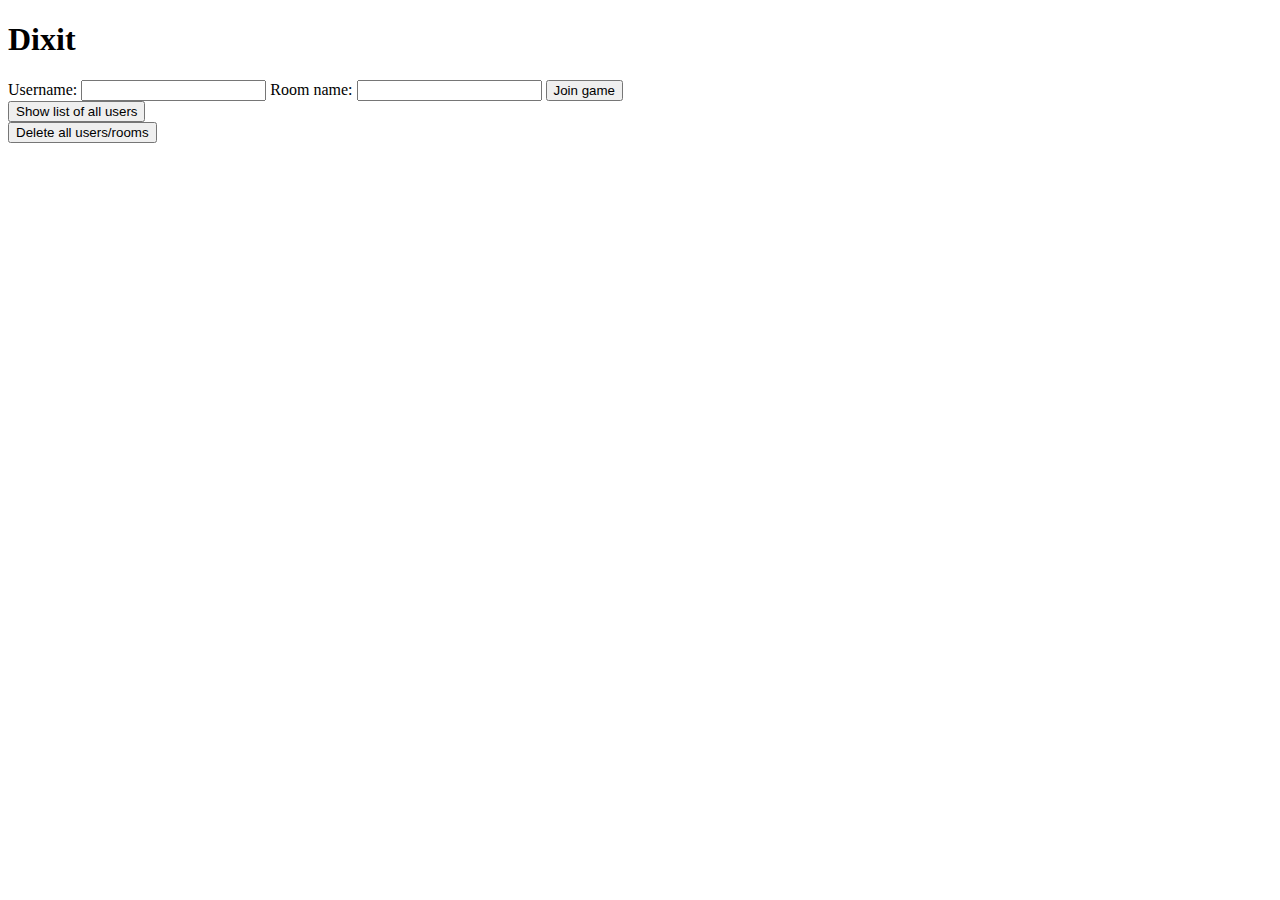
==== dixit.html @ caabe214 "a bunch of stuff works ok" ====
<!DOCTYPE html>
<html>
<meta charset="UTF-8">
<head>
	<title>Dixit!</title>
	<script src="socket.io/socket.io.js"></script>
	<script src="https://code.jquery.com/jquery-3.5.1.min.js"></script>
	<script type="text/javascript" src="dixit_game.js"></script>

	<link rel="stylesheet" type="text/css" href="dixit.css" />
</head>

<body>
	<h1 id="title">Dixit</h1>
	<div id="join_controls">
		<form>
			<label for="username">Username: </label>
			<input type="text" name="username" id="username" required>

			<label for="game">Room name: </label>
			<input type="text" name="game" id="game" required>

			<input type="submit" name="submit" value="Join game" id="submit">
		</form>
	</div>
	<div id="error" class="module">
		<span id="error_text"></span>
	</div>
	<div id="notify" class="module">
		<span id="notify_text"></span>
	</div>
	<div id="gameboard" class="module hidden">
		<h3 id="room_text"></h3>
		<button type="button" id="start_game">Start game!</button>
		<span id="turn_text" class="hidden"></span>
		<div id="prompt" class="hidden">
			<form>
				<label for="prompt">Your prompt: </label>
				<input type="text" name="prompt" id="prompt_inp">

				<input type="submit" name="submit" value="Submit">
			</form>
		</div>
		<div class="choose-secret hidden">
			<span id="prompt_text"></span>
			<p>Choose a card for this prompt below.</p>
		</div>
		<div id="hand">
			<h2>Your hand:</h2>
			<ul>
			</ul>
		</div>
		<div class="choose-secret hidden">
			<button type="button">Choose card</button>
		</div>
		<h3>Players:</h3>
		<div id="players">
			<ul>
			</ul>
		</div>
	</div>
	<div id="admin_controls" class="module">
		<button type="button" id="show_all_users">Show list of all users</button>
		<div id="all_users_list">
			<table>
			</table>
		</div>
		<button type="button" id="delete_all_users">Delete all users/rooms</button>
	</div>
</body>

</html>
---- dixit.css ----
.hidden {
	display:none;
}

#error_text {
	color: red;
}
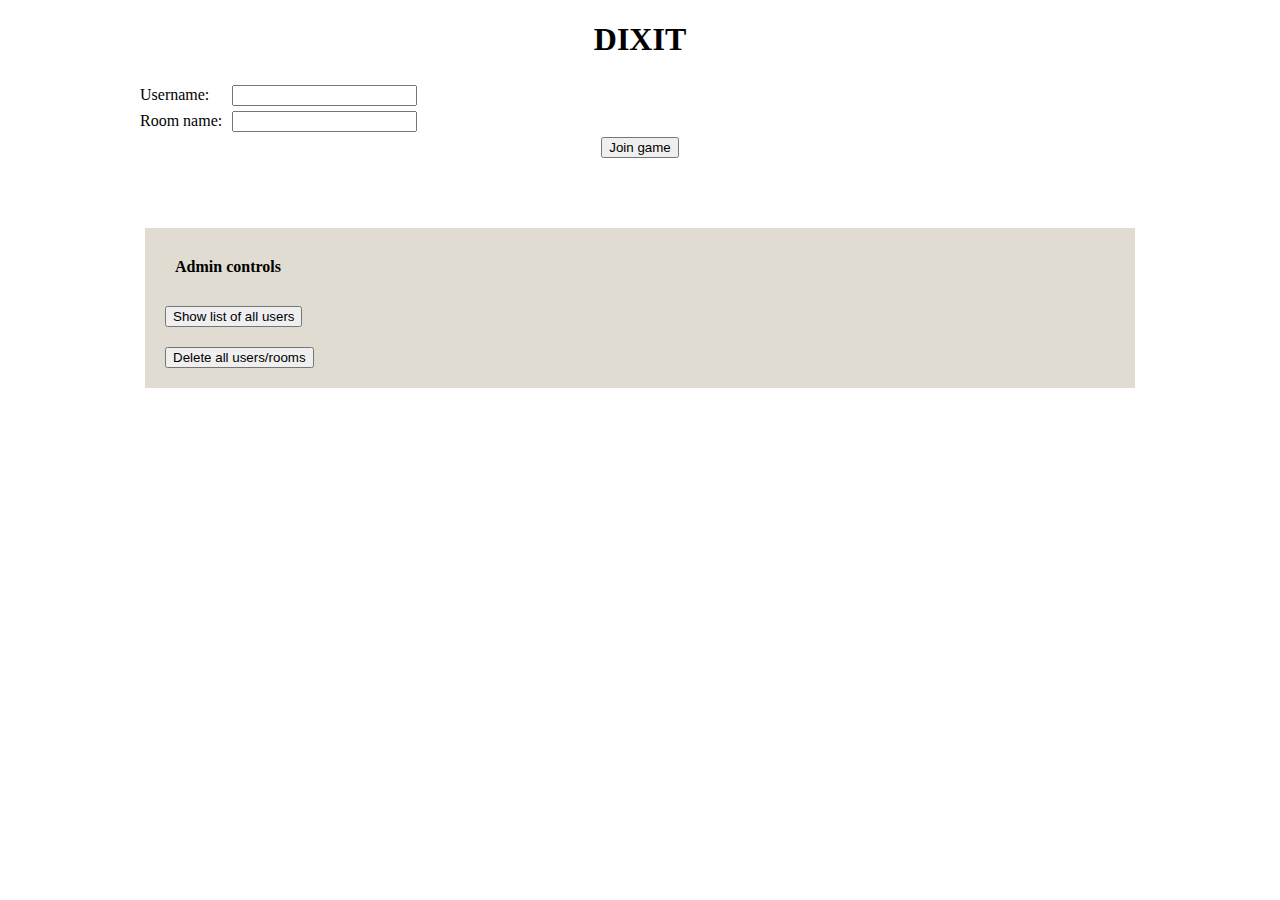
==== commit 2e814fd6: "a working commit" ====
--- a/dixit.html
+++ b/dixit.html
@@ -11,55 +11,89 @@
 </head>
 
 <body>
-	<h1 id="title">Dixit</h1>
-	<div id="join_controls">
+	<div id="game">
+	<h1 id="title">DIXIT</h1>
+	<div id="join-controls">
 		<form>
-			<label for="username">Username: </label>
-			<input type="text" name="username" id="username" required>
+			<div class="input-row">
+				<label for="username">Username: </label>
+				<input type="text" name="username" id="username" required>
+			</div>
 
+			<div class="input-row">
 			<label for="game">Room name: </label>
 			<input type="text" name="game" id="game" required>
+			</div>
 
-			<input type="submit" name="submit" value="Join game" id="submit">
+			<div class="centered">
+				<input type="submit" name="submit" value="Join game" id="submit">
+			</div>
 		</form>
 	</div>
-	<div id="error" class="module">
-		<span id="error_text"></span>
-	</div>
-	<div id="notify" class="module">
-		<span id="notify_text"></span>
-	</div>
-	<div id="gameboard" class="module hidden">
-		<h3 id="room_text"></h3>
-		<button type="button" id="start_game">Start game!</button>
-		<span id="turn_text" class="hidden"></span>
-		<div id="prompt" class="hidden">
-			<form>
-				<label for="prompt">Your prompt: </label>
-				<input type="text" name="prompt" id="prompt_inp">
+	<div id="gameboard" class="hidden">
+		<div class="centered">
+			<button type="button" id="start_game">Start game!</button>
+		</div>
+		<div id="gameplay">
+		<h3 id="turn_text" class="hidden"></h3>
+		<div class="hint centered hidden">
+			<h3>Hint:</h3>
+			<span id="prompt_text"></span>
+		</div>
+		<div id="table">
+			<div class="card-list" id="unrevealed-cards"><ul></ul></div>
+			<div class="card-list" id="revealed-cards"><ul class="card-list"></ul></div>
+			<div id="guess-card" class="hidden centered">
+				<button type="button">Guess card</button>
+			</div>
+		</div>
 
-				<input type="submit" name="submit" value="Submit">
-			</form>
+		<div class="prompt centered hidden">
+			<h4>Choose a card and pick a hint for it.</h4>
 		</div>
-		<div class="choose-secret hidden">
-			<span id="prompt_text"></span>
-			<p>Choose a card for this prompt below.</p>
-		</div>
-		<div id="hand">
-			<h2>Your hand:</h2>
+		
+		<div class="card-list" id="hand">
 			<ul>
 			</ul>
 		</div>
-		<div class="choose-secret hidden">
+		<div class="prompt hidden">
+			<form>
+				<div class="centered">
+					<label for="prompt">Your hint: </label>
+					<input type="text" name="prompt" id="prompt_inp">
+				</div>
+
+				<div class="centered">
+					<input type="submit" name="submit" id="submit" value="Submit">
+				</div>
+			</form>
+		</div>
+		<div class="choose-secret centered hidden">
 			<button type="button">Choose card</button>
 		</div>
-		<h3>Players:</h3>
-		<div id="players">
-			<ul>
-			</ul>
+		</div>
+		<div id="right-column">
+			<div id="game-info">
+				<div id="players">
+					<h2 id="room-text"></h2>
+					<table>
+					</table>
+				</div>
+				<span id="cards-remaining"></span>
+			</div>
+			<div id="card-viewer">
+				<img />
+			</div>
 		</div>
 	</div>
-	<div id="admin_controls" class="module">
+	<div id="error" class="module centered">
+		<span id="error_text"></span>
+	</div>
+	<div id="notify" class="module centered">
+		<span id="notify_text"></span>
+	</div>
+	<div id="admin-controls" class="module">
+		<h4>Admin controls</h4>
 		<button type="button" id="show_all_users">Show list of all users</button>
 		<div id="all_users_list">
 			<table>
@@ -67,6 +101,7 @@
 		</div>
 		<button type="button" id="delete_all_users">Delete all users/rooms</button>
 	</div>
+	</div>
 </body>
 
 </html>--- a/dixit.css
+++ b/dixit.css
@@ -1,8 +1,168 @@
+
+#game {
+	max-width: 1000px;
+	margin: auto;
+}
+h1 {
+	text-align: center;
+}
+
+.centered {
+	text-align: center;
+}
+.module {
+	margin:5px;
+	padding:10px;
+}
 
 .hidden {
-	display:none;
+	display: none;
+}
+
+#admin-controls {
+	margin-top: 20px;
+	background-color: #e0dcd1;
+}
+#admin-controls h4 {
+	margin:20px;
+}
+#admin-controls button {
+	margin: 10px;
+}
+
+.input-row {
+	display: table-row;
+}
+.input-row label {
+	display: table-cell;
+	padding-right: 10px;
+}
+.input-row input {
+	display: table-cell;
+}
+#join-controls input {
+	margin-top: 5px;
+}
+
+#gameboard {
+	margin:0px;
+	padding: 0px;
+	overflow: hidden;
+}
+
+.card-list ul {
+	padding-left: 0px;
+}
+
+.card-list a {
+	display: block;
+	text-align: center;
+}
+
+.card-list img {
+	width:100px;
+	display: inline-block;
+	vertical-align: top;
+}
+
+.card-list li {
+	list-style-type: none;
+	padding: 10px;
+	display: inline-block;
+	vertical-align: top;
+}
+
+.card-list li.facedown {
+	background-color: black;
+	color: white;
+	width:100px;
+	height:160px;
+	padding: 0px;
+	margin: 10px;
+	text-align: center;
+}
+
+.card-list li.facedown div {
+	display: flex;
+	justify-content: center;
+	align-items: center;
+	height: 160px;
+}
+
+#gameplay {
+	float:left;
+	width:765px;
+}
+
+#right-column {
+	display: inline-block;
+}
+
+#game-info {
+	background-color: #ddedec;
+	padding: 15px;
+	vertical-align: top;
+	width: 200px;
+}
+
+#players td {
+	min-width: 40px;
+}
+#players td.score {
+	text-align: right;
+}
+
+#cards-remaining {
+	margin-top: 10px;
+}
+
+.local-uid {
+	font-weight: bold;
+}
+
+.local-card {
+	background-color: #ff8880;
+}
+
+#card-viewer img {
+	width: 200px;
+	text-align: center;
+	margin-top: 10px;
+}
+
+.guess-info {
+	text-align: center;
+}
+
+.guess-info li {
+	display: block;
+	padding: 2px;
+}
+
+.guess-info ul {
+	padding: 0px;
+}
+
+.card-owner {
+	font-size: 110%;
+	text-decoration: underline;
+}
+.correct-uid {
+	font-weight: bold;
 }
 
 #error_text {
 	color: red;
+}
+
+li.active {
+	background-color: #9feda7;
+}
+
+.player {
+
+}
+
+.waiting-move {
+	color: red;
 }